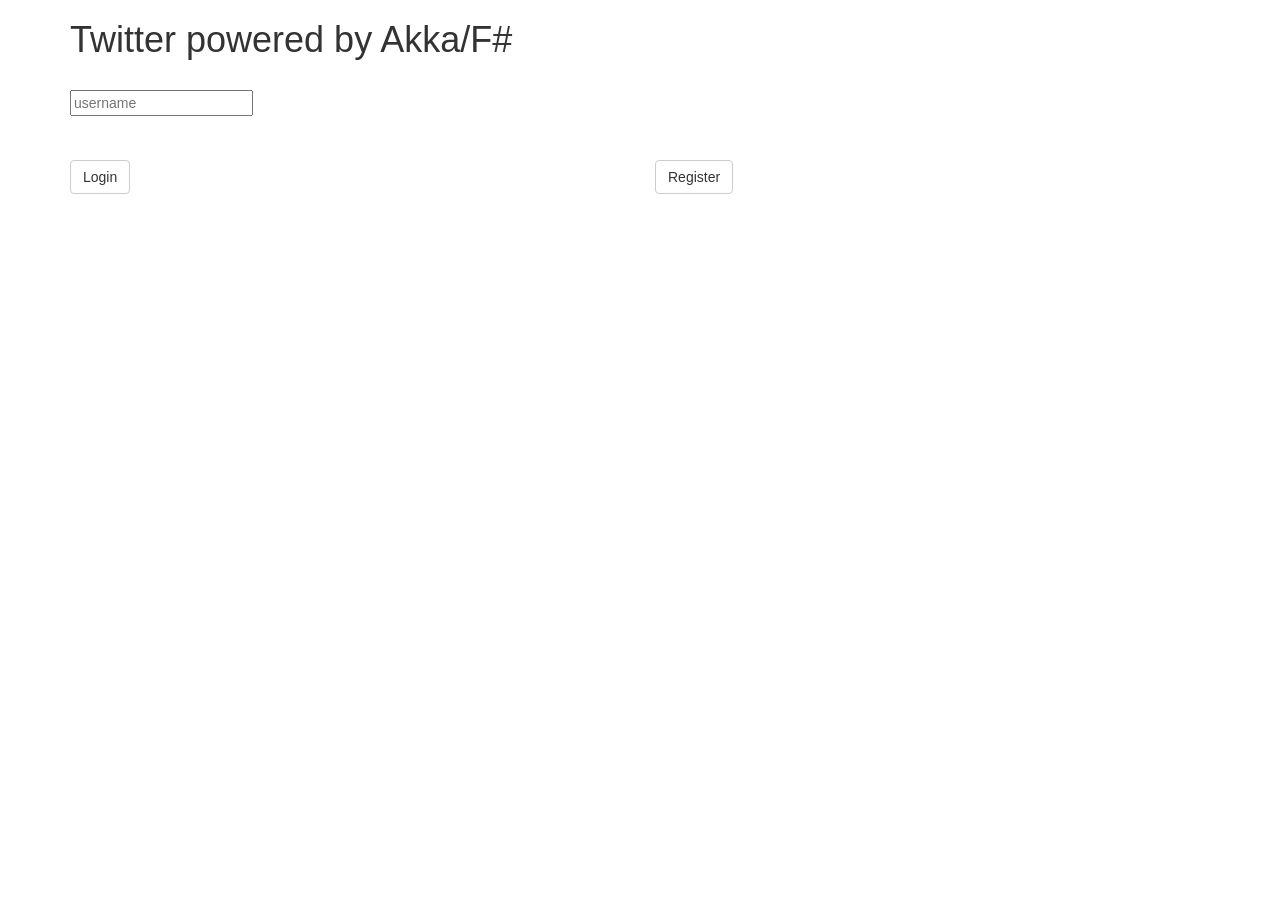
==== Client/index.html @ 2c14e35b "Moved client files" ====
<html>

<head>
  <title>WebSocket Test</title>
  <meta charset="utf-8">
  <meta name="viewport" content="width=device-width, initial-scale=1">
  <!-- Latest compiled and minified CSS -->
  <link rel="stylesheet" href="bootstrap.min.css">
  <link rel="stylesheet" href="styles.css">
  <!-- Latest compiled and minified JavaScript -->
  <script src="jquery.min.js"></script>
  <script src="bootstrap.min.js"></script>
  <script type="text/javascript" src="app.js"></script>
</head>

<body>
  <div class="container">
  <div class="row">
    <div class="col-md-12">
      <h1>Twitter powered by Akka/F#</h1>
    </div>
  </div>
  <br/>
  <section class="row" id="loginPage">
    <div class="col-md-12" style="height:5em;">
      <input type="text" placeholder="username" id="usernameInput"> 
    </div>
    <div class = "col-md-6" style="height:5em;">
      <button id="loginBtn" type="button" class="btn btn-default">Login</button>
    </div>
    <div class="col-md-6" style="height:5em;">
      <button id="registerBtn" type="button" class="btn btn-default">Register</button>
    </div>
  </section>
  <section class="row" id="profilePage">
    <div class="col-md-12" style="height:5em;">
      <h2><span id="userHead"> </span><button id="logoutBtn" type="button" class="btn btn-default">Logout</button></h2>
    </div>
    <div class="col-md-12" style="height:5em;">
      <textarea placeholder="Tweet Here" id="tweetTextarea" cols="90" rows="2"></textarea>
    </div>
    <div class="col-md-12" style="height:5em;">
      <textarea type="text" placeholder="mentions" id="mentionsInput" cols="50" rows="1"></textarea>
    </div>
    <div class="col-md-12" style="height:5em;">
      <textarea type="text" placeholder="hashtags" id="hashtagsInput" cols="50" rows="1"></textarea>
    </div>
    <div class="col-md-12" style="height:5em;">
      <button id="tweetBtn" type="button" class="btn btn-default">Tweet</button>
    </div>
    <div class="col-md-12" style="height:5em;">
      <input type="text" placeholder="Subscribe" id="subInput">
      <button id="subBtn" type="button" class="btn btn-default">Subscribe</button>
    </div>
    <div class="col-md-6" style="height:5em;" id="TweetsList"></div>
    <div class="col-md-12" id="tweetArea">
      
    </div>
  </section>
</div>
</body>

</html>
---- Client/styles.css ----
body{
    font-family: 'Segoe UI', Tahoma, Geneva, Verdana, sans-serif !important;
}
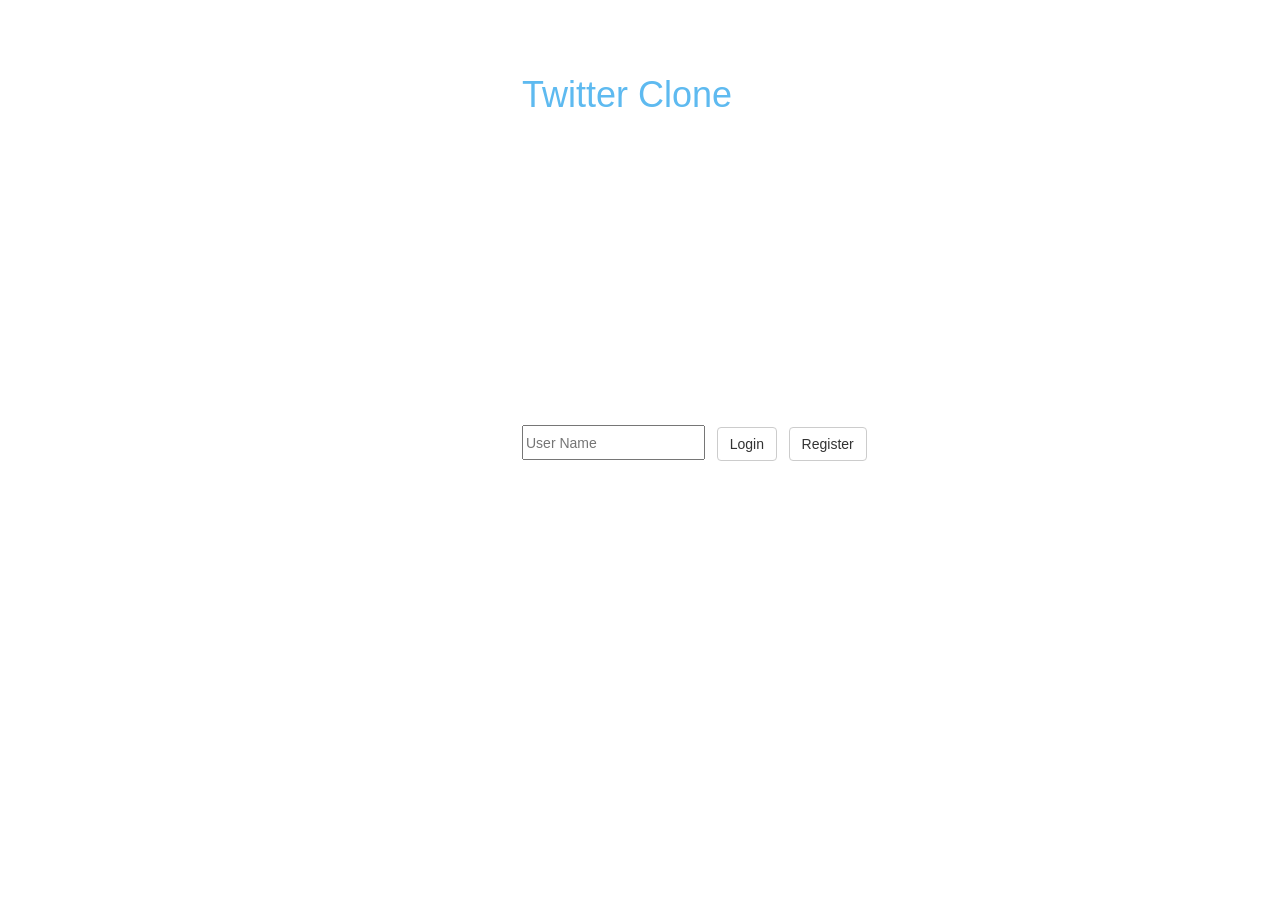
==== commit d7ca6b71: "UI Updates" ====
--- a/Client/index.html
+++ b/Client/index.html
@@ -1,7 +1,7 @@
 <html>
 
 <head>
-  <title>WebSocket Test</title>
+  <title>Twitter</title>
   <meta charset="utf-8">
   <meta name="viewport" content="width=device-width, initial-scale=1">
   <!-- Latest compiled and minified CSS -->
@@ -16,48 +16,43 @@
 <body>
   <div class="container">
   <div class="row">
-    <div class="col-md-12">
-      <h1>Twitter powered by Akka/F#</h1>
+    <div class=center1>
+      <h1 style:>Twitter Clone</h1>
     </div>
   </div>
   <br/>
   <section class="row" id="loginPage">
-    <div class="col-md-12" style="height:5em;">
-      <input type="text" placeholder="username" id="usernameInput"> 
-    </div>
-    <div class = "col-md-6" style="height:5em;">
+    <div style="height:5em;" class="center">
+      <input type="text" placeholder="User Name" id="usernameInput" style="height:2.5em"> 
+      &nbsp;
       <button id="loginBtn" type="button" class="btn btn-default">Login</button>
-    </div>
-    <div class="col-md-6" style="height:5em;">
+      &nbsp;
       <button id="registerBtn" type="button" class="btn btn-default">Register</button>
     </div>
   </section>
+
+
+
   <section class="row" id="profilePage">
-    <div class="col-md-12" style="height:5em;">
+    
+    <div class="center2" style="height:5em;">
+      <textarea placeholder="Tweet" id="tweetTextarea" cols="50" rows="2"></textarea><br/><br/>
+      <textarea type="text" placeholder="Mentions" id="mentionsInput" cols="50" rows="1"></textarea><br/><br/>
+      <textarea type="text" placeholder="Hashtags" id="hashtagsInput" cols="50" rows="1"></textarea><br/><br/>
+      <button id="tweetBtn" type="button" class="btn btn-default" style="background-color: rgb(94, 186, 240);">Tweet</button><br/><br/>
+
+      <h5>Subscribe Here!!</h5>
+      <input type="text" placeholder="Subscribe" id="subInput" style="height:2.5em;">&nbsp;
+      <button id="subBtn" type="button" class="btn btn-default">Subscribe</button><br/>
+      <br/>
+
+
       <h2><span id="userHead"> </span><button id="logoutBtn" type="button" class="btn btn-default">Logout</button></h2>
-    </div>
-    <div class="col-md-12" style="height:5em;">
-      <textarea placeholder="Tweet Here" id="tweetTextarea" cols="90" rows="2"></textarea>
-    </div>
-    <div class="col-md-12" style="height:5em;">
-      <textarea type="text" placeholder="mentions" id="mentionsInput" cols="50" rows="1"></textarea>
-    </div>
-    <div class="col-md-12" style="height:5em;">
-      <textarea type="text" placeholder="hashtags" id="hashtagsInput" cols="50" rows="1"></textarea>
-    </div>
-    <div class="col-md-12" style="height:5em;">
-      <button id="tweetBtn" type="button" class="btn btn-default">Tweet</button>
-    </div>
-    <div class="col-md-12" style="height:5em;">
-      <input type="text" placeholder="Subscribe" id="subInput">
-      <button id="subBtn" type="button" class="btn btn-default">Subscribe</button>
-    </div>
     <div class="col-md-6" style="height:5em;" id="TweetsList"></div>
     <div class="col-md-12" id="tweetArea">
-      
+    
     </div>
   </section>
-</div>
 </body>
 
 </html>
--- a/Client/styles.css
+++ b/Client/styles.css
@@ -1,3 +1,28 @@
 body{
     font-family: 'Segoe UI', Tahoma, Geneva, Verdana, sans-serif !important;
 }
+
+.center1 {
+    position: absolute;
+    top:10%;
+    left: 40%;
+    transform: translate(0, -50%);
+    padding: 10px;
+    color:rgb(94, 186, 240)
+    }
+
+.center {
+    position: absolute;
+    left: 40%;
+    top:50%;
+    transform: translate(0, -50%);
+    padding: 10px;
+    }
+
+.center2 {
+    position: absolute;
+    left: 40%;
+    top:30%;
+    transform: translate(0, -50%);
+    padding: 10px;
+    }
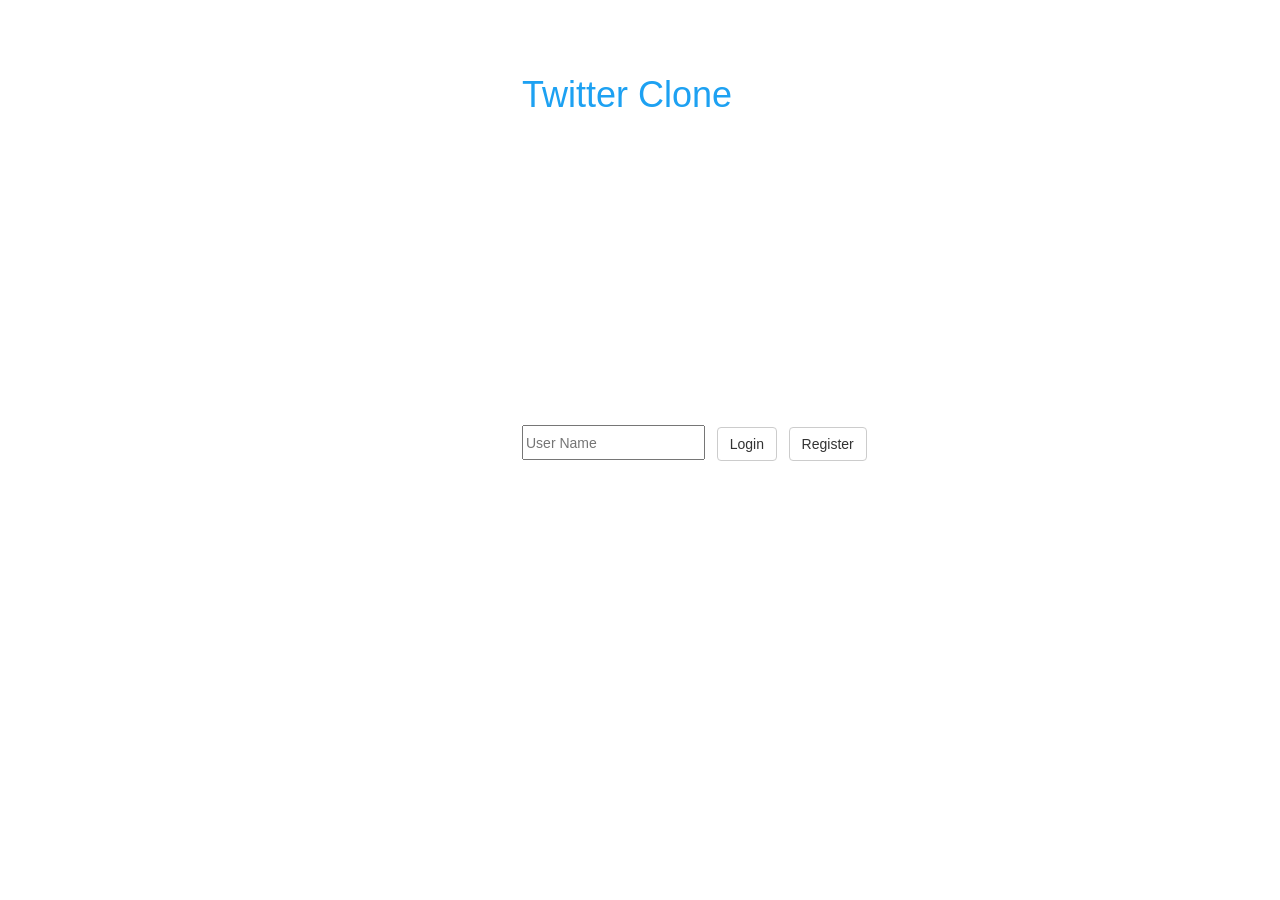
==== commit 7a31ce04: "UI Updates2" ====
--- a/Client/index.html
+++ b/Client/index.html
@@ -39,7 +39,7 @@
       <textarea placeholder="Tweet" id="tweetTextarea" cols="50" rows="2"></textarea><br/><br/>
       <textarea type="text" placeholder="Mentions" id="mentionsInput" cols="50" rows="1"></textarea><br/><br/>
       <textarea type="text" placeholder="Hashtags" id="hashtagsInput" cols="50" rows="1"></textarea><br/><br/>
-      <button id="tweetBtn" type="button" class="btn btn-default" style="background-color: rgb(94, 186, 240);">Tweet</button><br/><br/>
+      <button id="tweetBtn" type="button" class="btn btn-default" style="background-color: rgb(29, 161, 242);">Tweet</button><br/><br/>
 
       <h5>Subscribe Here!!</h5>
       <input type="text" placeholder="Subscribe" id="subInput" style="height:2.5em;">&nbsp;
--- a/Client/styles.css
+++ b/Client/styles.css
@@ -8,7 +8,7 @@
     left: 40%;
     transform: translate(0, -50%);
     padding: 10px;
-    color:rgb(94, 186, 240)
+    color:rgb(29, 161, 242)
     }
 
 .center {
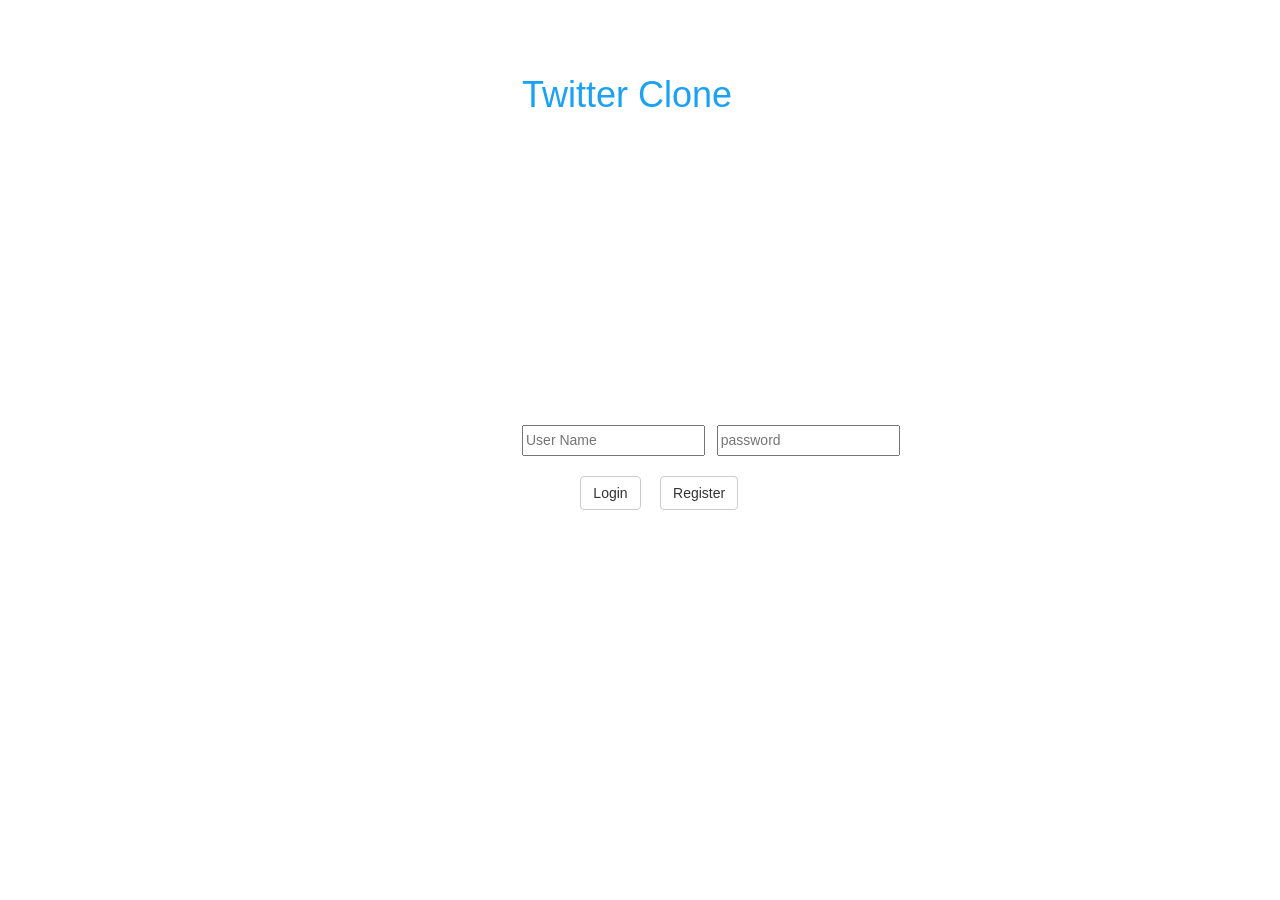
==== commit 9e883181: "App.js changed" ====
--- a/Client/index.html
+++ b/Client/index.html
@@ -23,11 +23,16 @@
   <br/>
   <section class="row" id="loginPage">
     <div style="height:5em;" class="center">
-      <input type="text" placeholder="User Name" id="usernameInput" style="height:2.5em"> 
+      <input type="text" placeholder="User Name" id="username" style="height:2.2em"> 
       &nbsp;
-      <button id="loginBtn" type="button" class="btn btn-default">Login</button>
+      <input type="password" placeholder="password" id="password" style="height:2.2em"> 
+      <br/>
+      <br/>
+      &nbsp;&nbsp;&nbsp;&nbsp;&nbsp;&nbsp;&nbsp;&nbsp;&nbsp;&nbsp;&nbsp;&nbsp;&nbsp;&nbsp;
+      <button id="login" type="button" class="btn btn-default">Login</button>
       &nbsp;
-      <button id="registerBtn" type="button" class="btn btn-default">Register</button>
+      &nbsp;
+      <button id="register" type="button" class="btn btn-default">Register</button>
     </div>
   </section>
 
@@ -36,19 +41,19 @@
   <section class="row" id="profilePage">
     
     <div class="center2" style="height:5em;">
-      <textarea placeholder="Tweet" id="tweetTextarea" cols="50" rows="2"></textarea><br/><br/>
-      <textarea type="text" placeholder="Mentions" id="mentionsInput" cols="50" rows="1"></textarea><br/><br/>
-      <textarea type="text" placeholder="Hashtags" id="hashtagsInput" cols="50" rows="1"></textarea><br/><br/>
-      <button id="tweetBtn" type="button" class="btn btn-default" style="background-color: rgb(29, 161, 242);">Tweet</button><br/><br/>
+      <textarea placeholder="Tweet" id="tweet" cols="50" rows="2"></textarea><br/><br/>
+      <textarea type="text" placeholder="Mentions" id="mentions" cols="50" rows="1"></textarea><br/><br/>
+      <textarea type="text" placeholder="hashtags" id="hashtags" cols="50" rows="1"></textarea><br/><br/>
+      <button id="tweetButton" type="button" class="btn btn-default" style="background-color: rgb(29, 161, 242);">Tweet</button><br/><br/>
 
       <h5>Subscribe Here!!</h5>
-      <input type="text" placeholder="Subscribe" id="subInput" style="height:2.5em;">&nbsp;
-      <button id="subBtn" type="button" class="btn btn-default">Subscribe</button><br/>
+      <input type="text" placeholder="Subscribe" id="subscribeText" style="height:2.5em;">&nbsp;
+      <button id="subscribeButton" type="button" class="btn btn-default">Subscribe</button><br/>
       <br/>
 
 
-      <h2><span id="userHead"> </span><button id="logoutBtn" type="button" class="btn btn-default">Logout</button></h2>
-    <div class="col-md-6" style="height:5em;" id="TweetsList"></div>
+      <h2><span id="userHead"> </span><button id="logoutButton" type="button" class="btn btn-default">Logout</button></h2>
+    <div class="col-md-6" style="height:5em;" id="TweetFeed"></div>
     <div class="col-md-12" id="tweetArea">
     
     </div>
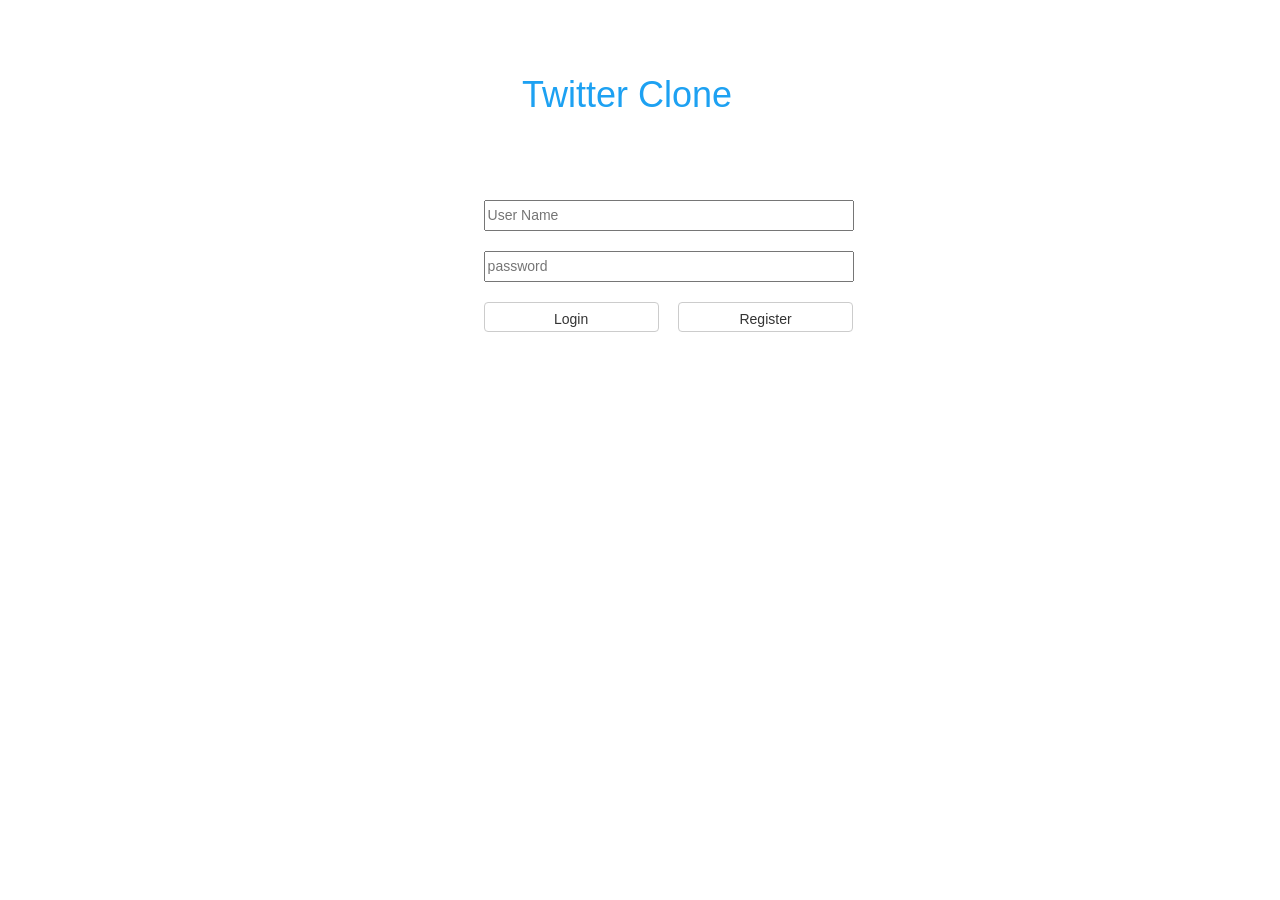
==== commit 9a12c51c: "added query part" ====
--- a/Client/index.html
+++ b/Client/index.html
@@ -23,41 +23,56 @@
   <br/>
   <section class="row" id="loginPage">
     <div style="height:5em;" class="center">
-      <input type="text" placeholder="User Name" id="username" style="height:2.2em"> 
-      &nbsp;
-      <input type="password" placeholder="password" id="password" style="height:2.2em"> 
+      <input type="text" placeholder="User Name" id="username" style="height:2.2em;width: 370px;"> 
       <br/>
       <br/>
-      &nbsp;&nbsp;&nbsp;&nbsp;&nbsp;&nbsp;&nbsp;&nbsp;&nbsp;&nbsp;&nbsp;&nbsp;&nbsp;&nbsp;
-      <button id="login" type="button" class="btn btn-default">Login</button>
+      <input type="password" placeholder="password" id="password" style="height:2.2em; width: 370px;"> 
+      <br/>
+      <br/>
+      
+      <button id="login" type="button" class="btn btn-default" style="height:2.2em; width: 175px;">Login</button>
       &nbsp;
       &nbsp;
-      <button id="register" type="button" class="btn btn-default">Register</button>
+      <button id="register" type="button" class="btn btn-default" style="height:2.2em; width: 175px;">Register</button>
     </div>
   </section>
 
 
+  <div class="container" id = "profilePage" style="margin-top: 120px;">
+    <div class="row">
+      <div class="col-md-4">
+        <h3>Feed</h3>
+        <div style="height:5em;" id="TweetFeed"></div>
+        <div id="tweetArea"></div>
+      </div>
 
-  <section class="row" id="profilePage">
-    
-    <div class="center2" style="height:5em;">
-      <textarea placeholder="Tweet" id="tweet" cols="50" rows="2"></textarea><br/><br/>
-      <textarea type="text" placeholder="Mentions" id="mentions" cols="50" rows="1"></textarea><br/><br/>
-      <textarea type="text" placeholder="hashtags" id="hashtags" cols="50" rows="1"></textarea><br/><br/>
-      <button id="tweetButton" type="button" class="btn btn-default" style="background-color: rgb(29, 161, 242);">Tweet</button><br/><br/>
+      <div class="col-md-5">
+        <h3>Home Page</h3><br/>
+        <textarea placeholder="Tweet" id="tweet" cols="50" rows="2"></textarea><br/><br/>
+        <textarea type="text" placeholder="Mentions" id="mentions" cols="50" rows="1"></textarea><br/><br/>
+        <textarea type="text" placeholder="hashtags" id="hashtags" cols="50" rows="1"></textarea><br/><br/>
+        <button id="tweetButton" type="button" class="btn btn-default" style="background-color: rgb(29, 161, 242);color: white;width:375;">Tweet</button><br/><br/>
+  
+        <h5>Subscribe to User or Hashtag</h5>
+        <input type="text" placeholder="Subscribe" id="subscribeText" style="height:2.3em;width: 200;">&nbsp;
+        <button id="subscribeButton" type="button" class="btn btn-default"style="width: 165;">Subscribe</button><br/>
+        <br/>
+  
+  
+        <h2><span id="userHead"> </span><button id="logoutButton" type="button" class="btn btn-default">Logout</button></h2>
+      </div>
+      <div class="col-md-3">
+        <h3>Search </h3><br/>
+        <input type="text" placeholder="Search hashtag or user" id="search" style="height:2.2em"> 
+        &nbsp;&nbsp;
+        <button id="searchButton" type="button" class="btn btn-default">Search</button>
+        <div id = "searchResult"></div>
 
-      <h5>Subscribe Here!!</h5>
-      <input type="text" placeholder="Subscribe" id="subscribeText" style="height:2.5em;">&nbsp;
-      <button id="subscribeButton" type="button" class="btn btn-default">Subscribe</button><br/>
-      <br/>
+      </div>
+    </div>
+  </div>
 
+  </div>
 
-      <h2><span id="userHead"> </span><button id="logoutButton" type="button" class="btn btn-default">Logout</button></h2>
-    <div class="col-md-6" style="height:5em;" id="TweetFeed"></div>
-    <div class="col-md-12" id="tweetArea">
-    
-    </div>
-  </section>
 </body>
-
 </html>
--- a/Client/styles.css
+++ b/Client/styles.css
@@ -13,8 +13,8 @@
 
 .center {
     position: absolute;
-    left: 40%;
-    top:50%;
+    left: 37%;
+    top:25%;
     transform: translate(0, -50%);
     padding: 10px;
     }
